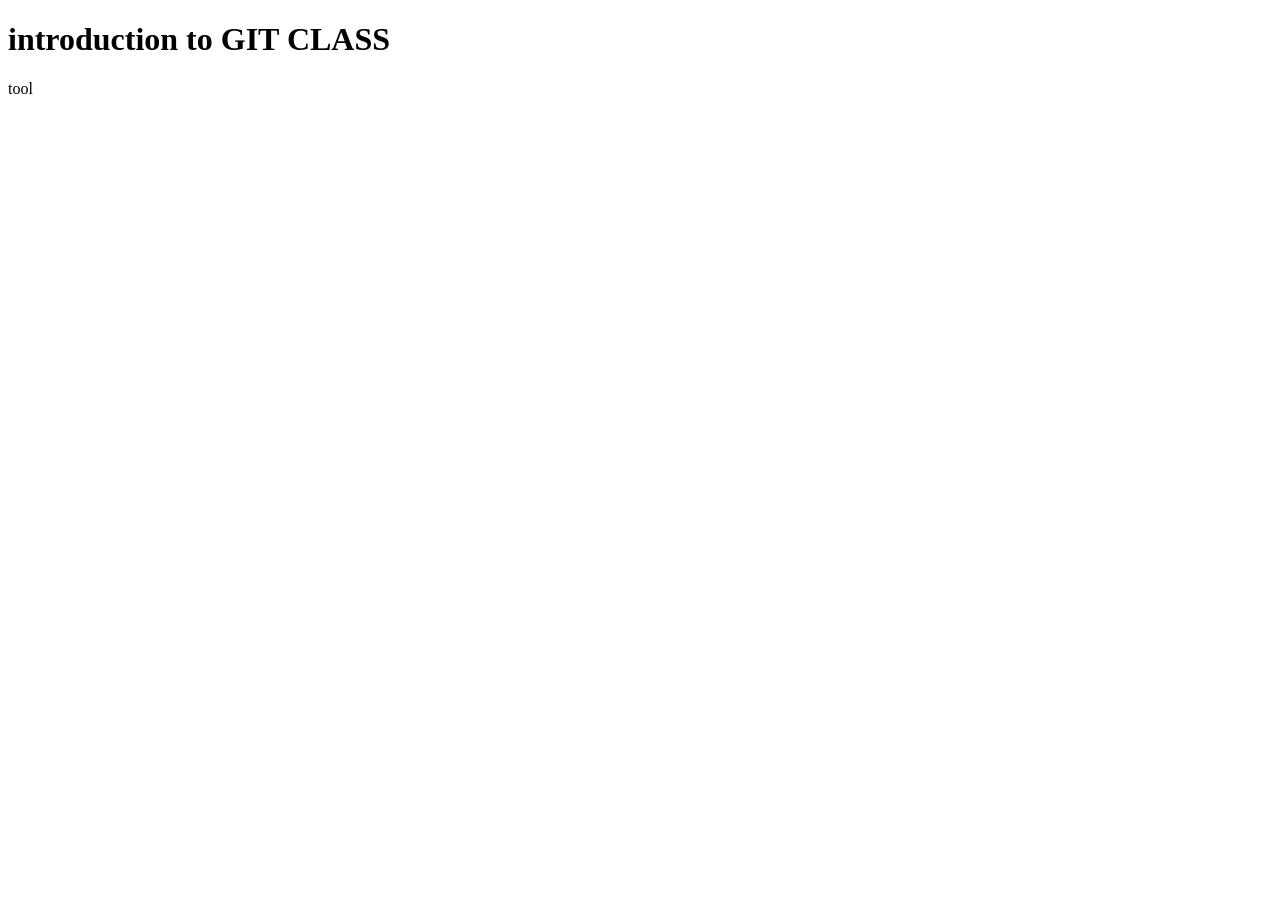
==== git.html @ 6c506b62 "done with introduction" ====
<!DOCTYPE html>
<html lang="en">
<head>
    <meta charset="UTF-8">
    <meta name="viewport" content="width=device-width, initial-scale=1.0">
    <link rel="stylesheet" href="assign.css">
    <title>Document</title>
</head>
<body>
   <H1>introduction to GIT CLASS</H1>
   tool
   
</body>
</html>
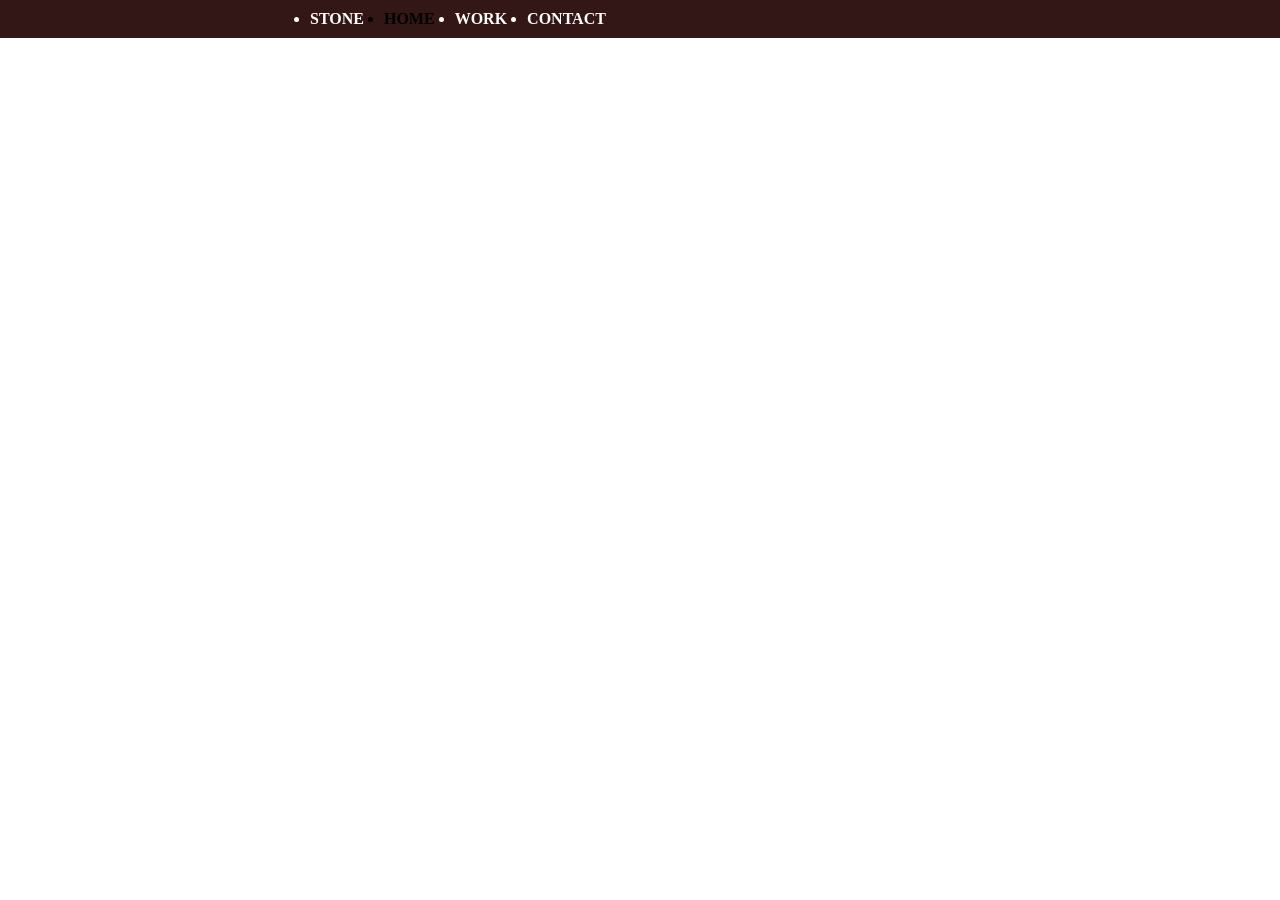
==== commit dff5877f: "Client's love" ====
--- a/git.html
+++ b/git.html
@@ -7,8 +7,15 @@
     <title>Document</title>
 </head>
 <body>
-   <H1>introduction to GIT CLASS</H1>
-   tool
+   <nav class="navigation">
+    <ul>
+        <li class="bar"> <B>STONE</B></li>
+        <li class="barr"><B>HOME</B></li>
+        <li class="bar"><b>WORK</b></li>
+        <li class="bar"><b>CONTACT</b></li>
+    </ul>
+   </nav>
    
+   </div>
 </body>
 </html>
--- a/assign.css
+++ b/assign.css
@@ -0,0 +1,20 @@
+*{
+    padding: 0;
+    margin: 0;
+    box-sizing: border-box;
+}
+.navigation{
+    background-color:rgb(51, 22, 22);
+    display: flex;
+    justify-content: space-between;
+    padding: 10px;
+}
+.navigation ul{
+    display: flex;
+    justify-content: space-between;
+    gap: 20px;
+    margin-left: 300px;
+}
+.bar{
+    color: white;
+}
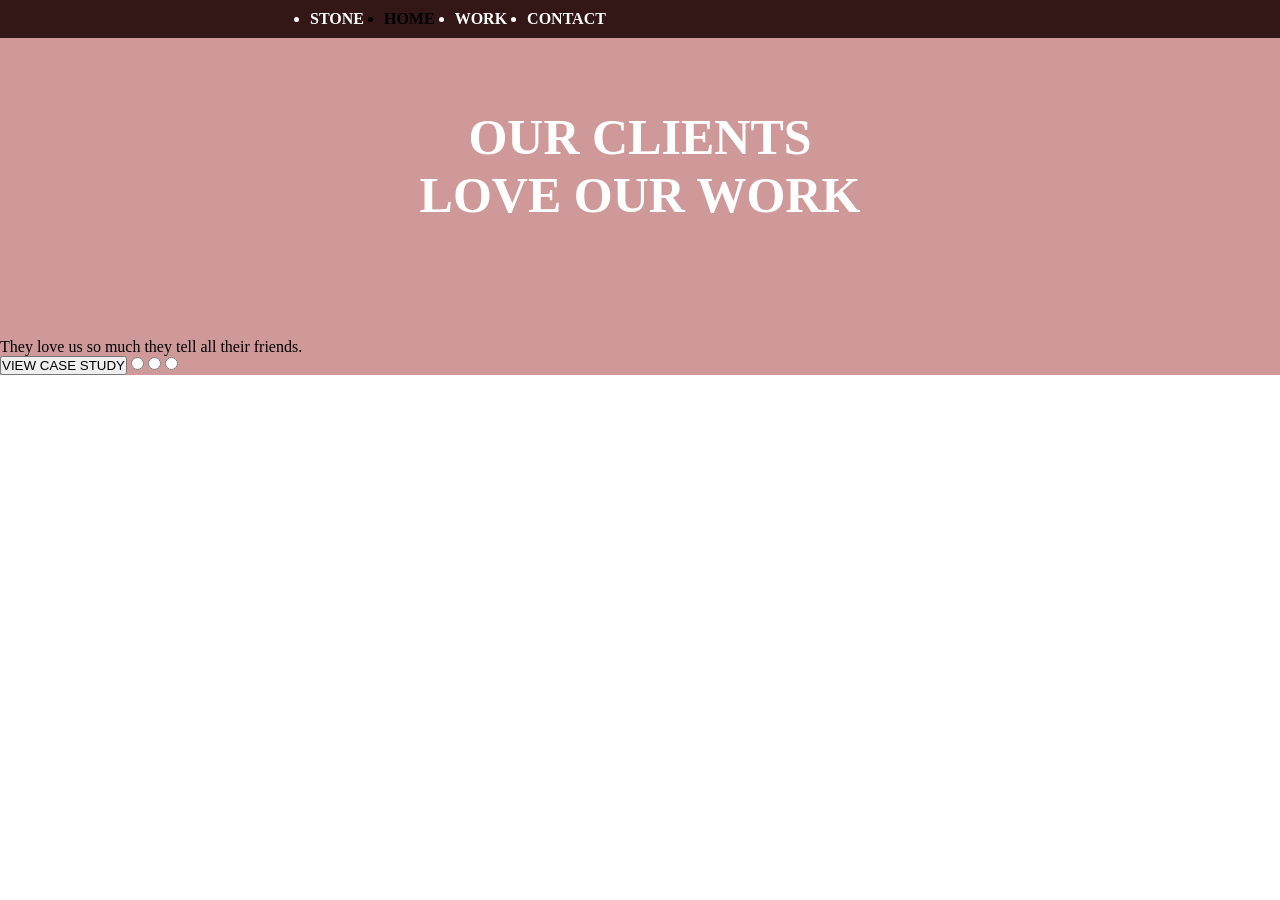
==== commit cf71b709: "added text to page" ====
--- a/git.html
+++ b/git.html
@@ -15,7 +15,13 @@
         <li class="bar"><b>CONTACT</b></li>
     </ul>
    </nav>
-   
+   <div class="control">
+        <P class="ours"><B>OUR CLIENTS <br> LOVE OUR WORK</B></P>
+        <P>They love us so much they tell all their friends. </P>
+        <button>VIEW CASE STUDY</button>
+        <input type="radio">
+        <input type="radio">
+        <input type="radio">
    </div>
 </body>
 </html>
--- a/assign.css
+++ b/assign.css
@@ -17,4 +17,18 @@
 }
 .bar{
     color: white;
+}
+.control{
+    background-color:rgb(207, 153, 153)
+}
+.ours{
+    font-size: 50px;
+    text-align: center;
+    height: 300px;
+    color: white;
+    padding-top: 70px;
+    font-style:inherit;
+}
+.image{
+    size-adjust: 4000px;
 }
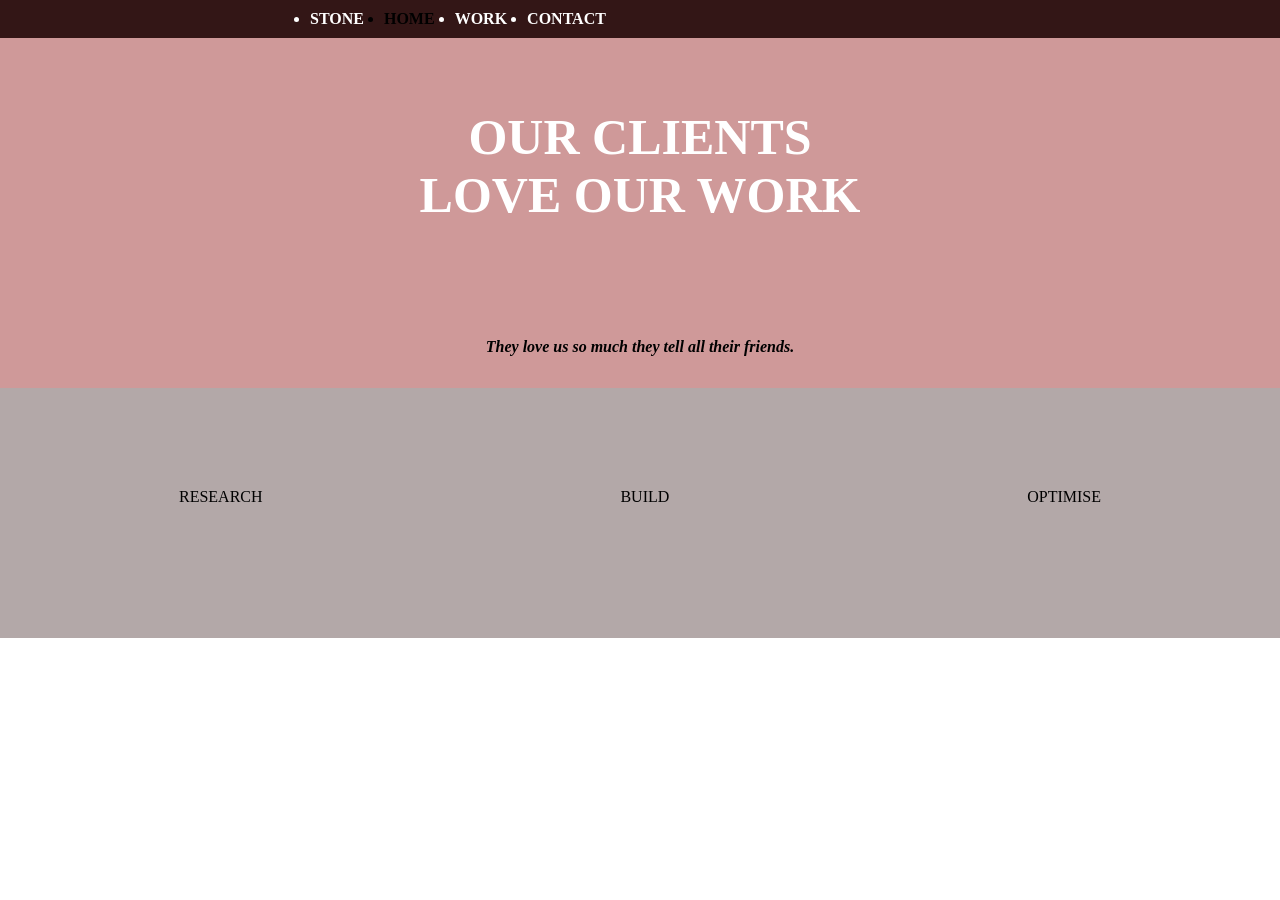
==== commit ac89bbd8: "added new text" ====
--- a/git.html
+++ b/git.html
@@ -17,11 +17,12 @@
    </nav>
    <div class="control">
         <P class="ours"><B>OUR CLIENTS <br> LOVE OUR WORK</B></P>
-        <P>They love us so much they tell all their friends. </P>
-        <button>VIEW CASE STUDY</button>
-        <input type="radio">
-        <input type="radio">
-        <input type="radio">
+        <h4 class="love">They love us so much they tell all their friends. </h4>
+   </div>
+   <div class="first_grid">
+        <div class="bin">RESEARCH</div>
+        <DIV class="bin">BUILD</DIV>
+        <DIV class="bin">OPTIMISE</DIV>
    </div>
 </body>
 </html>
--- a/assign.css
+++ b/assign.css
@@ -19,7 +19,8 @@
     color: white;
 }
 .control{
-    background-color:rgb(207, 153, 153)
+    background-color:rgb(207, 153, 153);
+    height: 350px;
 }
 .ours{
     font-size: 50px;
@@ -31,4 +32,19 @@
 }
 .image{
     size-adjust: 4000px;
+}
+.love{
+    text-align: center;
+    font-style: italic;
+    margin-bottom: 90px;
+}
+.first_grid{
+    text-align: center;
+    display: flex;
+    justify-content: space-around;
+    background-color: rgb(179, 168, 168);
+    height: 250px;
+}
+.bin{
+    padding-top: 100px;
 }
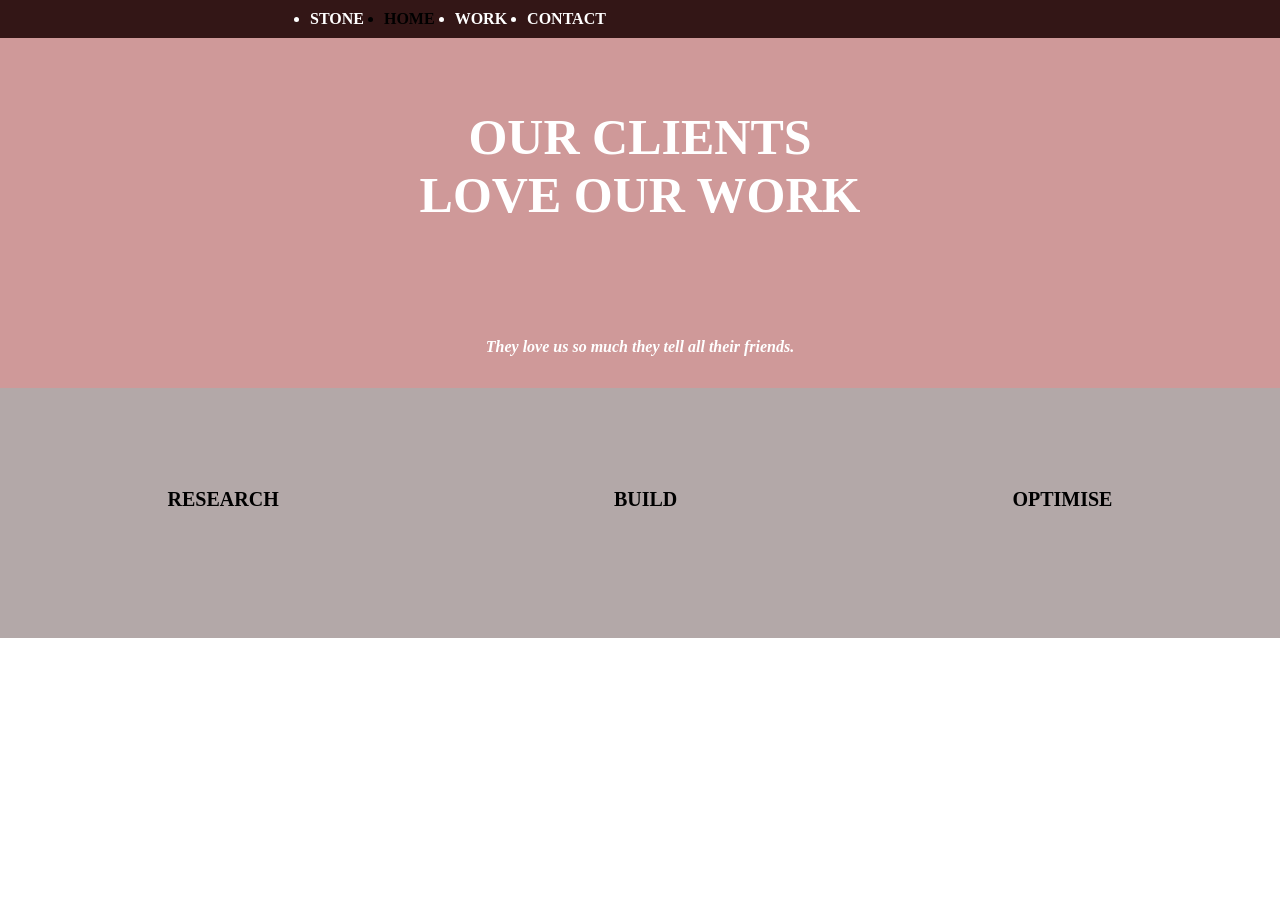
==== commit 78c4222a: "wrote more text and styled them" ====
--- a/git.html
+++ b/git.html
@@ -20,9 +20,9 @@
         <h4 class="love">They love us so much they tell all their friends. </h4>
    </div>
    <div class="first_grid">
-        <div class="bin">RESEARCH</div>
-        <DIV class="bin">BUILD</DIV>
-        <DIV class="bin">OPTIMISE</DIV>
+        <div class="bin"><b>RESEARCH</b></div>
+        <DIV class="bin"><b>BUILD</b></DIV>
+        <DIV class="bin"><b>OPTIMISE</b></DIV>
    </div>
 </body>
 </html>
--- a/assign.css
+++ b/assign.css
@@ -37,6 +37,7 @@
     text-align: center;
     font-style: italic;
     margin-bottom: 90px;
+    color: white;
 }
 .first_grid{
     text-align: center;
@@ -47,4 +48,7 @@
 }
 .bin{
     padding-top: 100px;
+    color: black;
+    font-size: 20px;
+    font-style: unset;
 }
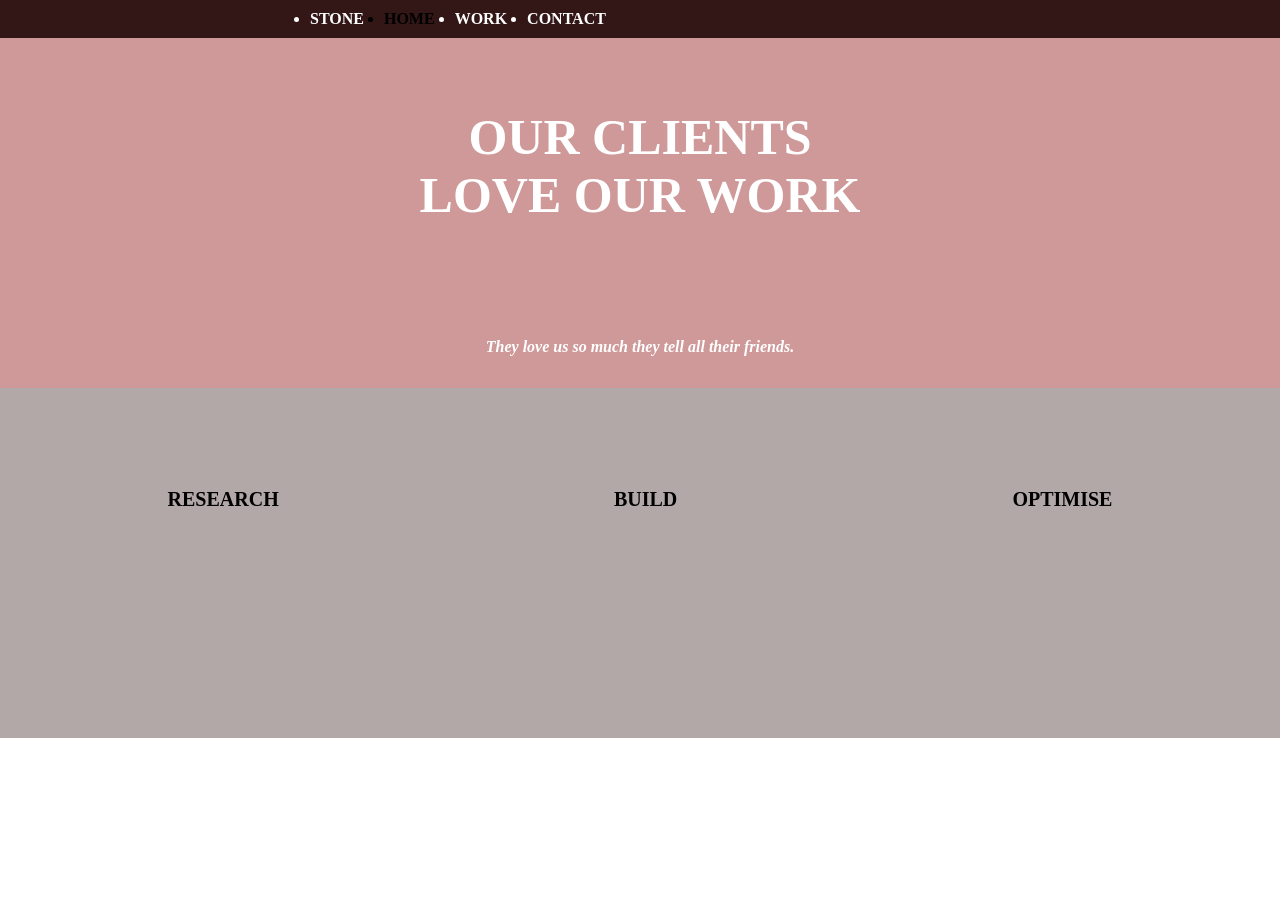
==== commit 5f73e6df: "add an image to folder" ====
--- a/git.html
+++ b/git.html
@@ -20,7 +20,8 @@
         <h4 class="love">They love us so much they tell all their friends. </h4>
    </div>
    <div class="first_grid">
-        <div class="bin"><b>RESEARCH</b></div>
+        <div class="bin"><b>RESEARCH</b>
+        </div>
         <DIV class="bin"><b>BUILD</b></DIV>
         <DIV class="bin"><b>OPTIMISE</b></DIV>
    </div>
--- a/assign.css
+++ b/assign.css
@@ -44,7 +44,7 @@
     display: flex;
     justify-content: space-around;
     background-color: rgb(179, 168, 168);
-    height: 250px;
+    height: 350px;
 }
 .bin{
     padding-top: 100px;
